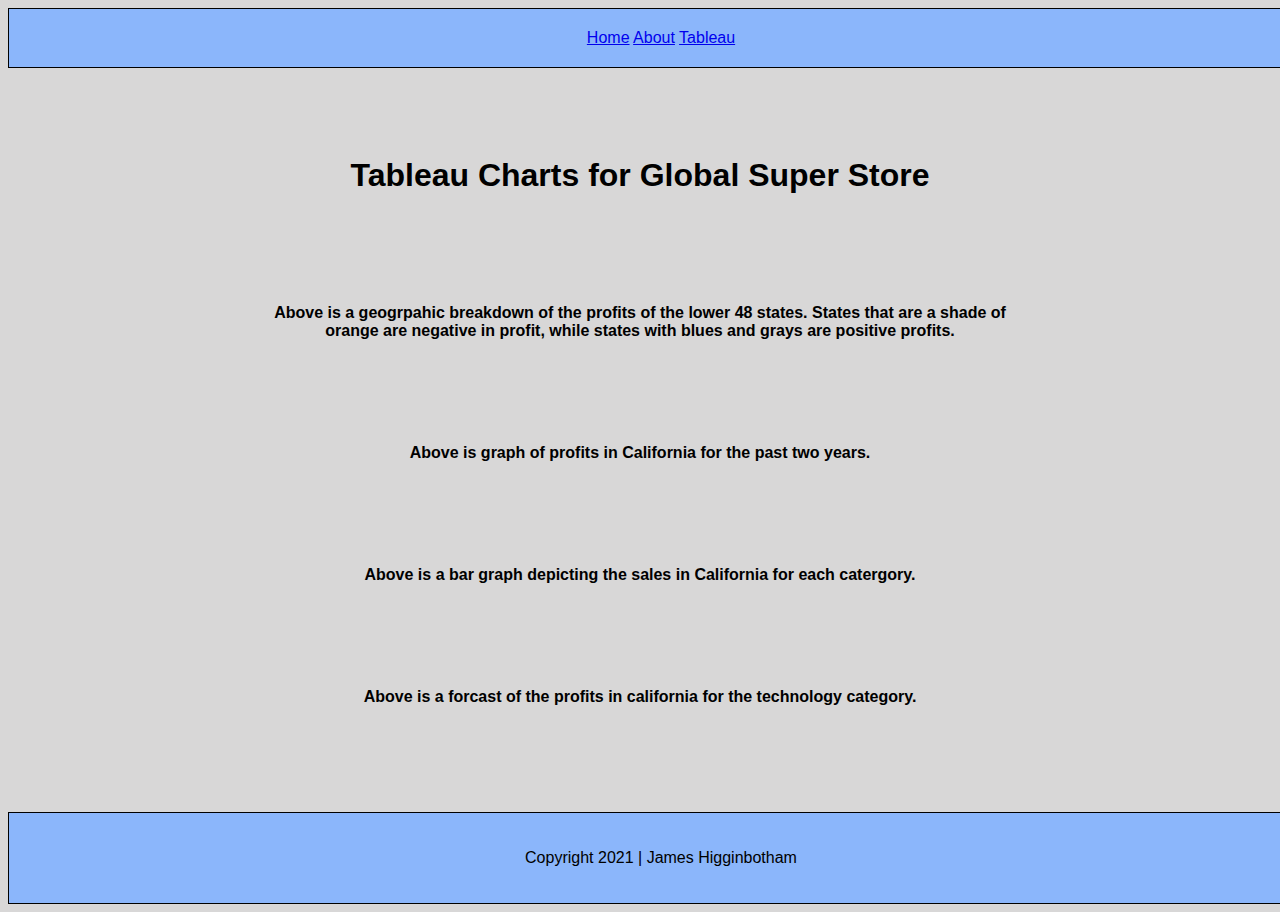
==== html/Tabbleau.html @ 55715b1c "Add files via upload" ====
<!--James Higginbotham - Last dated edited: 9 Dec 2021-->
<!DOCTYPE html>
    <head>
        <title>Global Superstore Stats</title>
        <link rel="stylesheet" href="../Styles/mystyles.css" />
    </head>
    <body class="tabback">
        <div class="header menu mainfont">
            <a href="../index.html">Home</a>
            <a href="About.html">About</a>
            <a href="#">Tableau</a>
        </div>
        <Div class="centertext3 mainfont">
            <br>
            <h1>Tableau Charts for Global Super Store</h1>

            <br><br><br><br>
            <div class='tableauPlaceholder image2 centertext3 mainfont' id='viz1639017231111' style='position: relative'><noscript><a href='#'><img alt='Profits throughout US ' src='https:&#47;&#47;public.tableau.com&#47;static&#47;images&#47;CZ&#47;CZQ8CF86T&#47;1_rss.png' style='border: none' /></a></noscript><object class='tableauViz'  style='display:none;'><param name='host_url' value='https%3A%2F%2Fpublic.tableau.com%2F' /> <param name='embed_code_version' value='3' /> <param name='path' value='shared&#47;CZQ8CF86T' /> <param name='toolbar' value='yes' /><param name='static_image' value='https:&#47;&#47;public.tableau.com&#47;static&#47;images&#47;CZ&#47;CZQ8CF86T&#47;1.png' /> <param name='animate_transition' value='yes' /><param name='display_static_image' value='yes' /><param name='display_spinner' value='yes' /><param name='display_overlay' value='yes' /><param name='display_count' value='yes' /><param name='language' value='en-US' /><param name='filter' value='publish=yes' /></object></div>                <script type='text/javascript'>                    var divElement = document.getElementById('viz1639017231111');                    var vizElement = divElement.getElementsByTagName('object')[0];                    vizElement.style.width='100%';vizElement.style.height=(divElement.offsetWidth*0.75)+'px';                    var scriptElement = document.createElement('script');                    scriptElement.src = 'https://public.tableau.com/javascripts/api/viz_v1.js';                    vizElement.parentNode.insertBefore(scriptElement, vizElement);                </script>
            <p class="centertext2">Above is a geogrpahic breakdown of the profits of the lower 48 states. States that are a shade of orange are negative in profit, while states with blues and grays are positive profits.</p>
            <br><br><br><br>
            <div class='tableauPlaceholder image2 centertext3 mainfont' id='viz1639075724940' style='position: relative'><noscript><a href='#'><img alt='California  Monthly Profits ' src='https:&#47;&#47;public.tableau.com&#47;static&#47;images&#47;Ca&#47;Californiamonthlyprofits&#47;CaliforniaMonthlyProfits&#47;1_rss.png' style='border: none' /></a></noscript><object class='tableauViz'  style='display:none;'><param name='host_url' value='https%3A%2F%2Fpublic.tableau.com%2F' /> <param name='embed_code_version' value='3' /> <param name='site_root' value='' /><param name='name' value='Californiamonthlyprofits&#47;CaliforniaMonthlyProfits' /><param name='tabs' value='no' /><param name='toolbar' value='yes' /><param name='static_image' value='https:&#47;&#47;public.tableau.com&#47;static&#47;images&#47;Ca&#47;Californiamonthlyprofits&#47;CaliforniaMonthlyProfits&#47;1.png' /> <param name='animate_transition' value='yes' /><param name='display_static_image' value='yes' /><param name='display_spinner' value='yes' /><param name='display_overlay' value='yes' /><param name='display_count' value='yes' /><param name='language' value='en-US' /><param name='filter' value='publish=yes' /></object></div>                <script type='text/javascript'>                    var divElement = document.getElementById('viz1639075724940');                    var vizElement = divElement.getElementsByTagName('object')[0];                    vizElement.style.width='100%';vizElement.style.height=(divElement.offsetWidth*0.75)+'px';                    var scriptElement = document.createElement('script');                    scriptElement.src = 'https://public.tableau.com/javascripts/api/viz_v1.js';                    vizElement.parentNode.insertBefore(scriptElement, vizElement);                </script>
            <p class="centertext2">Above is graph of profits in California for the past two years.</p>
            <br><br><br><br>
            <div class='tableauPlaceholder image2 centertext3 mainfont' id='viz1639095546241' style='position: relative'><noscript><a href='#'><img alt='Porduct Category Profits ' src='https:&#47;&#47;public.tableau.com&#47;static&#47;images&#47;Pr&#47;ProductCategoryProfits_16390955301720&#47;PorductCategoryProfits&#47;1_rss.png' style='border: none' /></a></noscript><object class='tableauViz'  style='display:none;'><param name='host_url' value='https%3A%2F%2Fpublic.tableau.com%2F' /> <param name='embed_code_version' value='3' /> <param name='site_root' value='' /><param name='name' value='ProductCategoryProfits_16390955301720&#47;PorductCategoryProfits' /><param name='tabs' value='no' /><param name='toolbar' value='yes' /><param name='static_image' value='https:&#47;&#47;public.tableau.com&#47;static&#47;images&#47;Pr&#47;ProductCategoryProfits_16390955301720&#47;PorductCategoryProfits&#47;1.png' /> <param name='animate_transition' value='yes' /><param name='display_static_image' value='yes' /><param name='display_spinner' value='yes' /><param name='display_overlay' value='yes' /><param name='display_count' value='yes' /><param name='language' value='en-US' /><param name='filter' value='publish=yes' /></object></div>                <script type='text/javascript'>                    var divElement = document.getElementById('viz1639095546241');                    var vizElement = divElement.getElementsByTagName('object')[0];                    vizElement.style.width='100%';vizElement.style.height=(divElement.offsetWidth*0.75)+'px';                    var scriptElement = document.createElement('script');                    scriptElement.src = 'https://public.tableau.com/javascripts/api/viz_v1.js';                    vizElement.parentNode.insertBefore(scriptElement, vizElement);                </script>
            <p class="centertext2">Above is a bar graph depicting the sales in California for each catergory.</p>
            <br><br><br><br>
            <div class='tableauPlaceholder image2 centertext3 mainfont' id='viz1639095841664' style='position: relative'><noscript><a href='#'><img alt='California technology profits forecast ' src='https:&#47;&#47;public.tableau.com&#47;static&#47;images&#47;Te&#47;Technologyprofitpredictions&#47;Californiatechnologyprofitsforecast&#47;1_rss.png' style='border: none' /></a></noscript><object class='tableauViz'  style='display:none;'><param name='host_url' value='https%3A%2F%2Fpublic.tableau.com%2F' /> <param name='embed_code_version' value='3' /> <param name='site_root' value='' /><param name='name' value='Technologyprofitpredictions&#47;Californiatechnologyprofitsforecast' /><param name='tabs' value='no' /><param name='toolbar' value='yes' /><param name='static_image' value='https:&#47;&#47;public.tableau.com&#47;static&#47;images&#47;Te&#47;Technologyprofitpredictions&#47;Californiatechnologyprofitsforecast&#47;1.png' /> <param name='animate_transition' value='yes' /><param name='display_static_image' value='yes' /><param name='display_spinner' value='yes' /><param name='display_overlay' value='yes' /><param name='display_count' value='yes' /><param name='language' value='en-US' /><param name='filter' value='publish=yes' /></object></div>                <script type='text/javascript'>                    var divElement = document.getElementById('viz1639095841664');                    var vizElement = divElement.getElementsByTagName('object')[0];                    vizElement.style.width='100%';vizElement.style.height=(divElement.offsetWidth*0.75)+'px';                    var scriptElement = document.createElement('script');                    scriptElement.src = 'https://public.tableau.com/javascripts/api/viz_v1.js';                    vizElement.parentNode.insertBefore(scriptElement, vizElement);                </script>
            <p class="centertext2">Above is a forcast of the profits in california for the technology category.</p>
            <br><br><br><br><br>
        </Div>
        <div class="footmenu">
            <p class="mainfont">Copyright 2021 | James Higginbotham</p>
        </div>
    </body>
---- Styles/mystyles.css ----
.list_heading{
    font-weight: 300;
    font-family: Impact, Haettenschweiler, 'Arial Narrow Bold', sans-serif;
}

.centertext{
    max-width: 850px;
    margin-right: auto;
    margin-left: auto;
    font-family: sans-serif;
}

.centertext1{
    max-width: 750px;
    margin-right: auto;
    margin-left: auto;
    font-family:sans-serif;
    font-weight: 500;
}

.centertext2{
    max-width: 750px;
    margin-right: auto;
    margin-left: auto;
    text-align: center;
    font-family: sans-serif;
    font-weight: 700;
}

.centertext3{
    max-width: 100%;
    margin-right: auto;
    margin-left: auto;
    text-align: center;
    font-family: sans-serif;
}

.image1{
    display: block;
  margin-left: auto;
  margin-right: auto;
  width: 80%;
  height: auto;
  max-width: 550px;
}

.image2{
    display: block;
  margin-left: auto;
  margin-right: auto;
  width: 80%;
  height: auto;
  max-width: 750px;
}

.righttest{
    max-width: 750px;
    margin-left: auto;
   margin-right: auto;
}
.body{
    background-color:rgb(177, 233, 255); 
}

.textbox {
    display: block;
    background-color: lightgrey;
    width: 90%;
    border: 15px solid rgb(114, 172, 226);
    padding: 50px;
  }


.header{
    top: 5px;
    left: 5px;
    right: 5px;
    height: auto;
    background-color:rgb(139, 182, 251);
    border-style: solid;
    border-width: 1px;
    border-color: black;
    text-align: left;
    padding: 20px;
    margin-bottom: 50px;
    text-decoration: none;
    text-align: center;
    width: 100%;
}

.background{
    background-image: linear-gradient(rgb(168, 235, 255), rgb(255, 255, 255));
}

.bgp{
    background-position: top right;
}

.textcenter{
    width: 300px;
    margin-right: auto;
    margin-left: 45%;
    text-align: center;
}

.button {
    border: none;
    width: 200px;
    color: white;
    padding: 15px 32px;
    text-align: center;
    text-decoration: none;
    display: inline-block;
    font-size: 16px;
    margin: 10px 8px;
    cursor: pointer;
  }
  
  .button1 {background-color: #000000;} /* Green */
  .button2 {background-color: #008CBA;} /* Blue */


.centerany{
    display: block;
    max-width: 250px;
    margin-left: auto;
    margin-right: auto;
}

.mainfont{
    font-family: Arial, Helvetica, sans-serif;
}
.footmenu{
    bottom: 0px;
    left: 0px;
    right: 0px;
    height: auto;
    background-color:rgb(139, 182, 251);
    border-style: solid;
    border-width: 1px;
    border-color: black;
    text-align: left;
    padding: 20px;
    margin-bottom: 0px;
    text-decoration: none;
    text-align: center;
    width: 100%;

}

.tabback{
    background-color: rgb(61, 55, 55, .2);
    
}

.hl{
    color: blue;
    text-decoration: underline;
}
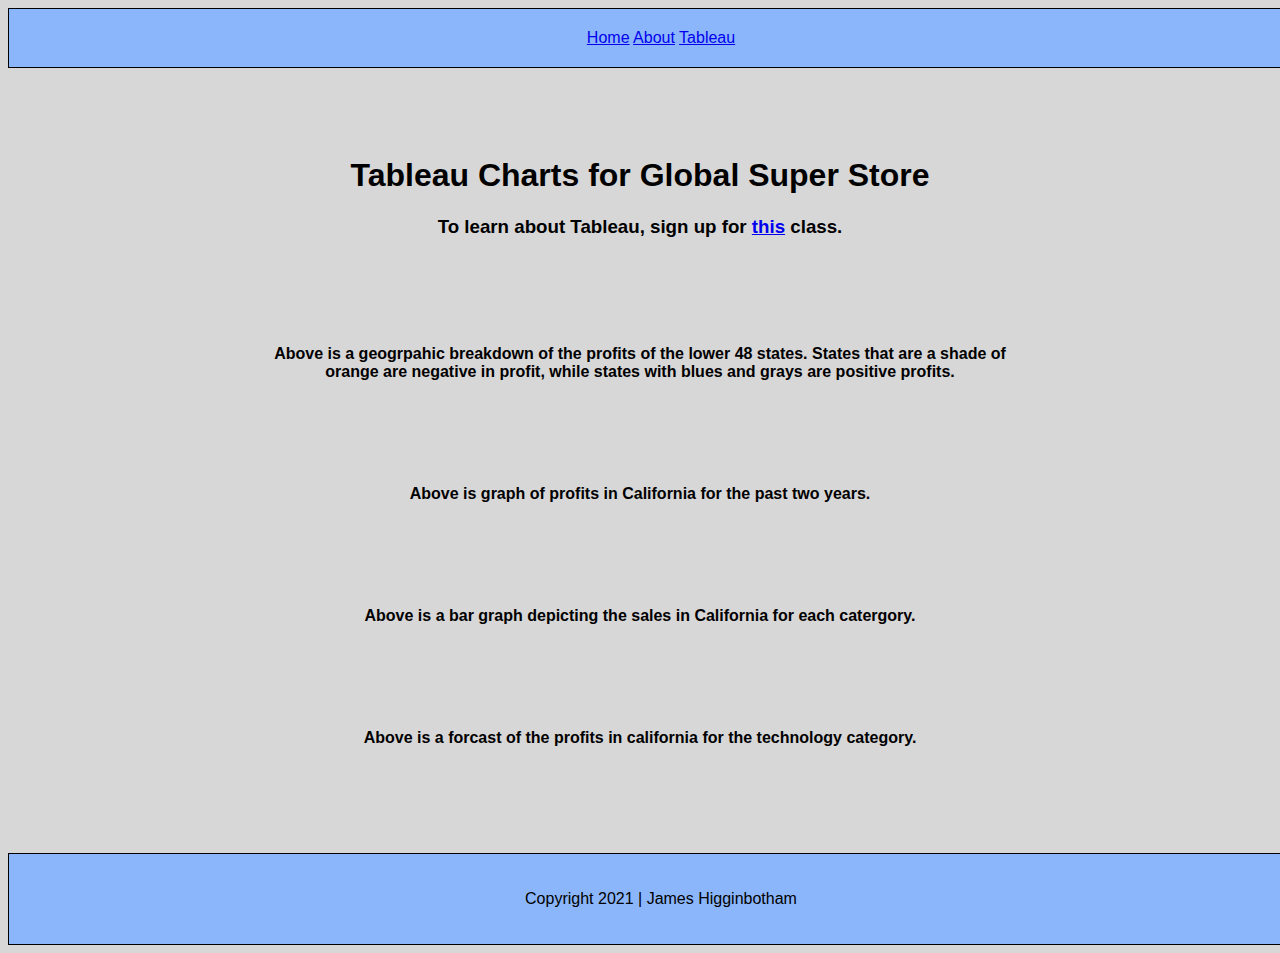
==== commit 5cf5b445: "Add files via upload" ====
--- a/html/Tabbleau.html
+++ b/html/Tabbleau.html
@@ -13,20 +13,21 @@
         <Div class="centertext3 mainfont">
             <br>
             <h1>Tableau Charts for Global Super Store</h1>
+            <h3>To learn about Tableau, sign up for <a target="_blank" href="https://catalog.byu.edu/business/information-systems/introduction-management-information-systems">this</a> class.</h3>
 
-            <br><br><br><br>
+                <br><br><br><br>
             <div class='tableauPlaceholder image2 centertext3 mainfont' id='viz1639017231111' style='position: relative'><noscript><a href='#'><img alt='Profits throughout US ' src='https:&#47;&#47;public.tableau.com&#47;static&#47;images&#47;CZ&#47;CZQ8CF86T&#47;1_rss.png' style='border: none' /></a></noscript><object class='tableauViz'  style='display:none;'><param name='host_url' value='https%3A%2F%2Fpublic.tableau.com%2F' /> <param name='embed_code_version' value='3' /> <param name='path' value='shared&#47;CZQ8CF86T' /> <param name='toolbar' value='yes' /><param name='static_image' value='https:&#47;&#47;public.tableau.com&#47;static&#47;images&#47;CZ&#47;CZQ8CF86T&#47;1.png' /> <param name='animate_transition' value='yes' /><param name='display_static_image' value='yes' /><param name='display_spinner' value='yes' /><param name='display_overlay' value='yes' /><param name='display_count' value='yes' /><param name='language' value='en-US' /><param name='filter' value='publish=yes' /></object></div>                <script type='text/javascript'>                    var divElement = document.getElementById('viz1639017231111');                    var vizElement = divElement.getElementsByTagName('object')[0];                    vizElement.style.width='100%';vizElement.style.height=(divElement.offsetWidth*0.75)+'px';                    var scriptElement = document.createElement('script');                    scriptElement.src = 'https://public.tableau.com/javascripts/api/viz_v1.js';                    vizElement.parentNode.insertBefore(scriptElement, vizElement);                </script>
-            <p class="centertext2">Above is a geogrpahic breakdown of the profits of the lower 48 states. States that are a shade of orange are negative in profit, while states with blues and grays are positive profits.</p>
-            <br><br><br><br>
+                <p class="centertext2">Above is a geogrpahic breakdown of the profits of the lower 48 states. States that are a shade of orange are negative in profit, while states with blues and grays are positive profits.</p>
+                <br><br><br><br>
             <div class='tableauPlaceholder image2 centertext3 mainfont' id='viz1639075724940' style='position: relative'><noscript><a href='#'><img alt='California  Monthly Profits ' src='https:&#47;&#47;public.tableau.com&#47;static&#47;images&#47;Ca&#47;Californiamonthlyprofits&#47;CaliforniaMonthlyProfits&#47;1_rss.png' style='border: none' /></a></noscript><object class='tableauViz'  style='display:none;'><param name='host_url' value='https%3A%2F%2Fpublic.tableau.com%2F' /> <param name='embed_code_version' value='3' /> <param name='site_root' value='' /><param name='name' value='Californiamonthlyprofits&#47;CaliforniaMonthlyProfits' /><param name='tabs' value='no' /><param name='toolbar' value='yes' /><param name='static_image' value='https:&#47;&#47;public.tableau.com&#47;static&#47;images&#47;Ca&#47;Californiamonthlyprofits&#47;CaliforniaMonthlyProfits&#47;1.png' /> <param name='animate_transition' value='yes' /><param name='display_static_image' value='yes' /><param name='display_spinner' value='yes' /><param name='display_overlay' value='yes' /><param name='display_count' value='yes' /><param name='language' value='en-US' /><param name='filter' value='publish=yes' /></object></div>                <script type='text/javascript'>                    var divElement = document.getElementById('viz1639075724940');                    var vizElement = divElement.getElementsByTagName('object')[0];                    vizElement.style.width='100%';vizElement.style.height=(divElement.offsetWidth*0.75)+'px';                    var scriptElement = document.createElement('script');                    scriptElement.src = 'https://public.tableau.com/javascripts/api/viz_v1.js';                    vizElement.parentNode.insertBefore(scriptElement, vizElement);                </script>
-            <p class="centertext2">Above is graph of profits in California for the past two years.</p>
-            <br><br><br><br>
+                <p class="centertext2">Above is graph of profits in California for the past two years.</p>
+                <br><br><br><br>
             <div class='tableauPlaceholder image2 centertext3 mainfont' id='viz1639095546241' style='position: relative'><noscript><a href='#'><img alt='Porduct Category Profits ' src='https:&#47;&#47;public.tableau.com&#47;static&#47;images&#47;Pr&#47;ProductCategoryProfits_16390955301720&#47;PorductCategoryProfits&#47;1_rss.png' style='border: none' /></a></noscript><object class='tableauViz'  style='display:none;'><param name='host_url' value='https%3A%2F%2Fpublic.tableau.com%2F' /> <param name='embed_code_version' value='3' /> <param name='site_root' value='' /><param name='name' value='ProductCategoryProfits_16390955301720&#47;PorductCategoryProfits' /><param name='tabs' value='no' /><param name='toolbar' value='yes' /><param name='static_image' value='https:&#47;&#47;public.tableau.com&#47;static&#47;images&#47;Pr&#47;ProductCategoryProfits_16390955301720&#47;PorductCategoryProfits&#47;1.png' /> <param name='animate_transition' value='yes' /><param name='display_static_image' value='yes' /><param name='display_spinner' value='yes' /><param name='display_overlay' value='yes' /><param name='display_count' value='yes' /><param name='language' value='en-US' /><param name='filter' value='publish=yes' /></object></div>                <script type='text/javascript'>                    var divElement = document.getElementById('viz1639095546241');                    var vizElement = divElement.getElementsByTagName('object')[0];                    vizElement.style.width='100%';vizElement.style.height=(divElement.offsetWidth*0.75)+'px';                    var scriptElement = document.createElement('script');                    scriptElement.src = 'https://public.tableau.com/javascripts/api/viz_v1.js';                    vizElement.parentNode.insertBefore(scriptElement, vizElement);                </script>
-            <p class="centertext2">Above is a bar graph depicting the sales in California for each catergory.</p>
+                <p class="centertext2">Above is a bar graph depicting the sales in California for each catergory.</p>
             <br><br><br><br>
             <div class='tableauPlaceholder image2 centertext3 mainfont' id='viz1639095841664' style='position: relative'><noscript><a href='#'><img alt='California technology profits forecast ' src='https:&#47;&#47;public.tableau.com&#47;static&#47;images&#47;Te&#47;Technologyprofitpredictions&#47;Californiatechnologyprofitsforecast&#47;1_rss.png' style='border: none' /></a></noscript><object class='tableauViz'  style='display:none;'><param name='host_url' value='https%3A%2F%2Fpublic.tableau.com%2F' /> <param name='embed_code_version' value='3' /> <param name='site_root' value='' /><param name='name' value='Technologyprofitpredictions&#47;Californiatechnologyprofitsforecast' /><param name='tabs' value='no' /><param name='toolbar' value='yes' /><param name='static_image' value='https:&#47;&#47;public.tableau.com&#47;static&#47;images&#47;Te&#47;Technologyprofitpredictions&#47;Californiatechnologyprofitsforecast&#47;1.png' /> <param name='animate_transition' value='yes' /><param name='display_static_image' value='yes' /><param name='display_spinner' value='yes' /><param name='display_overlay' value='yes' /><param name='display_count' value='yes' /><param name='language' value='en-US' /><param name='filter' value='publish=yes' /></object></div>                <script type='text/javascript'>                    var divElement = document.getElementById('viz1639095841664');                    var vizElement = divElement.getElementsByTagName('object')[0];                    vizElement.style.width='100%';vizElement.style.height=(divElement.offsetWidth*0.75)+'px';                    var scriptElement = document.createElement('script');                    scriptElement.src = 'https://public.tableau.com/javascripts/api/viz_v1.js';                    vizElement.parentNode.insertBefore(scriptElement, vizElement);                </script>
-            <p class="centertext2">Above is a forcast of the profits in california for the technology category.</p>
-            <br><br><br><br><br>
+                <p class="centertext2">Above is a forcast of the profits in california for the technology category.</p>
+                <br><br><br><br><br>
         </Div>
         <div class="footmenu">
             <p class="mainfont">Copyright 2021 | James Higginbotham</p>
